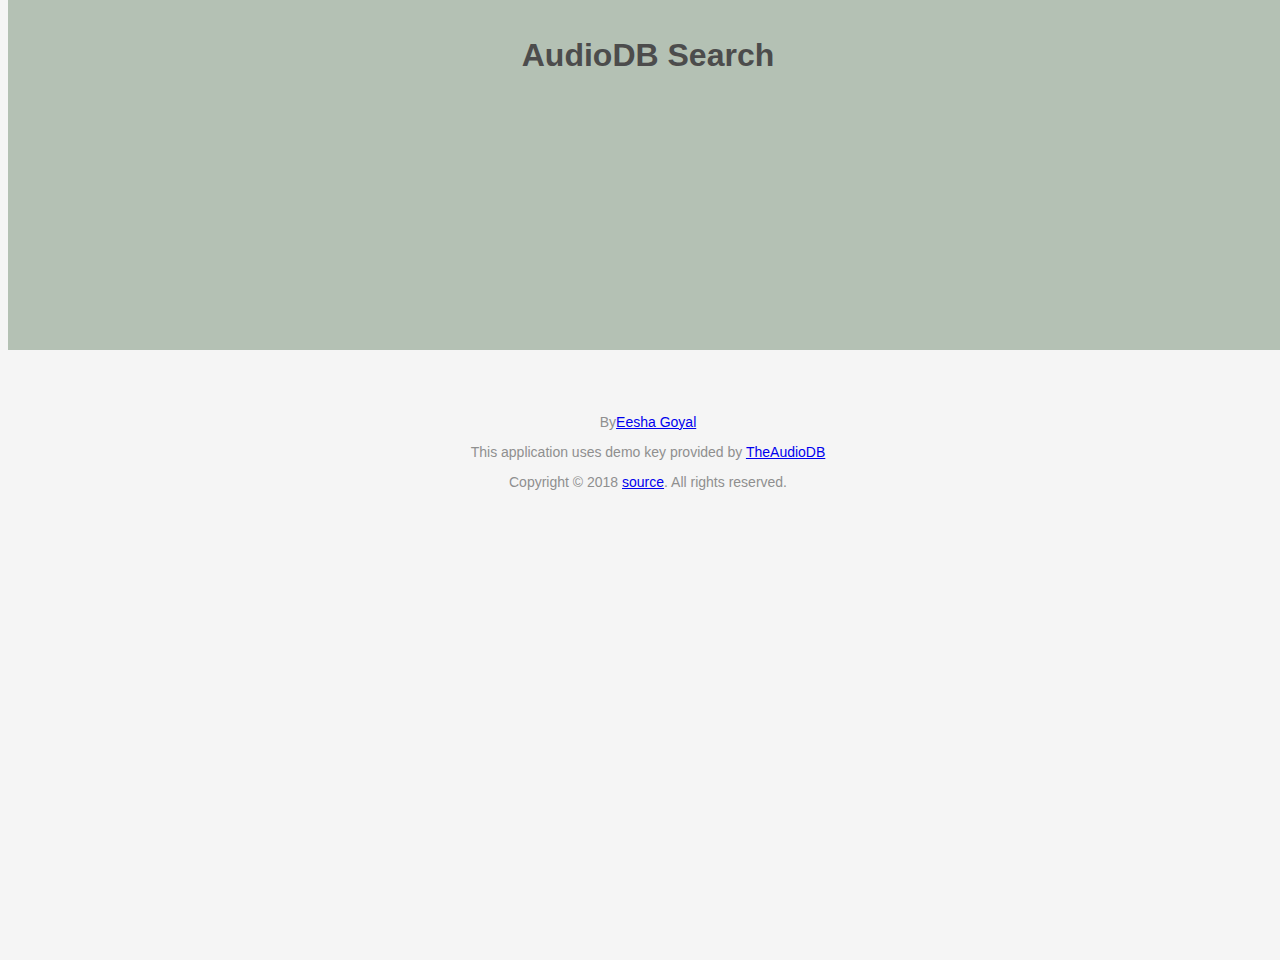
==== artist.html @ e3428c21 "new files for artist page." ====
<!doctype html>
<html lang="en">
<head>
    <meta charset="UTF-8">
    <title>AudioSearch</title>

    <meta name="author" content="Eesha Goyal">
    <meta name="viewport" content="width=device-width, initial-scale=1">
    <meta name="description" content="artist search APP using the audiodb APIs">

    <link rel="stylesheet" type="text/css" href="css/main.css">

</head>

	
<body>		
  	<div class="strip-background">
  		
  		<header class="page-header">
        	<h1>AudioDB Search</h1>
    	</header>
		


		<div id="result-list" class="search__results">
			<!-- dynamically generated result list by javascript -->
			
		</div>


		<br><br><br><br>
		<footer class = "text--center text--muted">
			<div class="search__results">
				<p> By<a href="https://www.linkedin.com/in/eeshagoyal/">Eesha Goyal</a></p>
	            <p class="meta"> This application uses demo key provided by <a href="http://www.theaudiodb.com/forum/viewtopic.php?f=6&t=7">TheAudioDB</a></p>
				<p class=> Copyright &copy; 2018 <a href="https://github.com/eeshagoyal/PrimaSeller-JS-test">source</a>. All rights reserved.</p>
				<br>
            </div>
		</footer>
	</div>

	<script type="text/javascript" src="js/artist.js"></script>
</body>
</html>
---- css/main.css ----
#search-bar {
  float: left;
  width: 100%;
  padding: 5px;
  height: 30px;
  border-radius: 5px;
  outline: none;
  font-size: 1rem;
  border: 1px solid #D0CFCE;
  color: #4c4c4c;
}

#search-bar:focus{
  color: #00B4CC;
}

#search-button {
  position: absolute;  
  right: -50px;
  width: 45px;
  height: 42px;
  border: 1px solid #D0CFCE;
  background: #fff;
  text-align: center;
  color: #000000;
  border-radius: 5px;
  cursor: pointer;
  font-size: 20px;
}

#search-button:hover{
  color: #4c4c4c;
}

/*Resize the wrap to see the search bar change!*/
.wrap{
  padding-top: 150px;
  width: 40%;
  position: absolute;
  top: 30%;
  left: 50%;
  transform: translate(-50%, -50%);
}





/* Stuff that will already be in ext - probably. */

html {
  height:100%;
  margin-bottom: 60px;
  background-color: #F5F5F5;
  font-family: -apple-system, BlinkMacSystemFont, 
    "Segoe UI", "Roboto", "Oxygen", "Ubuntu", "Cantarell", 
    "Fira Sans", "Droid Sans", "Helvetica Neue", 
    sans-serif;
  * {
    box-sizing: border-box;
  }
}


.page-header {
    background-position: 50% 75%;
    background-size: cover;
    text-align: center;
    padding: 1em;
    margin-bottom: 1rem;
    min-height: 5vh;
    color: #4c4c4c;
}


/* Background strip at top */

.strip-background {
  position: absolute;
  z-index: 0;
  top: 0;
  width: 100%;
  height: 350px;
  background-color: #b4c1b4;
  background-size: cover;
  background-repeat: no-repeat;
  background-position: top center;
}


/* Search results */

.search__results {
  top: 150px;
  padding: 0 20px;
  width: 80%;
  margin: 20px auto 0;
  position: relative;
  z-index: 1;


  @media screen and (min-width: 768px) {
    padding: 0;
    width: 75%;
    margin-top: 40px;
  }
}

/* Generic cards */

.card {
  background: #FFFFFF;
  box-shadow: 0 2px 6px 0 rgba(0,0,0,0.20);
  border-radius: 8px;
  padding: 20px;
  @media screen and (min-width: 768px) {
    padding: 30px;
  }
}


.result_item {
  width: 100%;
  border-bottom: 1px solid #D3DCE6;
  padding-bottom: 20px;
  margin-bottom: 20px;
  display: table;
}

.result_item__image {
  order: 1;
  padding-left: 20px;
  width: 10%;
  float: left;
  display:table-cell;

  border-radius: 8px;
  background-size: cover;
  background-position: center center;
  background-repeat: no-repeat;
  
  @media screen and (min-width: 300px) {
    width: 80px;
    height: 80px;
  }
}


.result_item__content {
  order:2;
  padding-left: 100px;
  width: 40%;
  float: left;
  display:table-cell;

  @media screen and (min-width: 300px) {
    width: auto; 
  }
}


.result_item__button{
  order: 3;
  padding-left: 1px ;
  width: 30%;
  float: right;
  display:table-cell;

  @media screen and (min-width: 300px) {
    width: auto;
    height: 50px; 
  }
}

.button {
  width: 140px;
  height: 45px;
  font-family: 'Roboto', sans-serif;
  font-size: 11px;
  text-transform: uppercase;
  letter-spacing: 2.5px; 
  font-weight: 500;
  color: #fff;
  background-color:   #61b876;
  border: none;
  border-radius: 45px;
  box-shadow: 0px 8px 15px rgba(0, 0, 0, 0.1);
  transition: all 0.3s ease 0s;
  cursor: pointer;
  }

.button:hover {
  background-color: #001900;
      box-shadow: 0px 15px 20px rgba(163,183,163)/*(119, 29, 0, 0.73)*/;
  color: #fff;
  transform: translateY(-7px);
}



/* Text modifiers */

.text--muted {
  font-size: 14px;
  color: #8F8F8F; 
}
.text--medium {
  font-weight: 400;
}
.text--center {
  text-align: center;
}

img{
  border-radius: 8px;
}
 
footer{
  top: 900px;
}
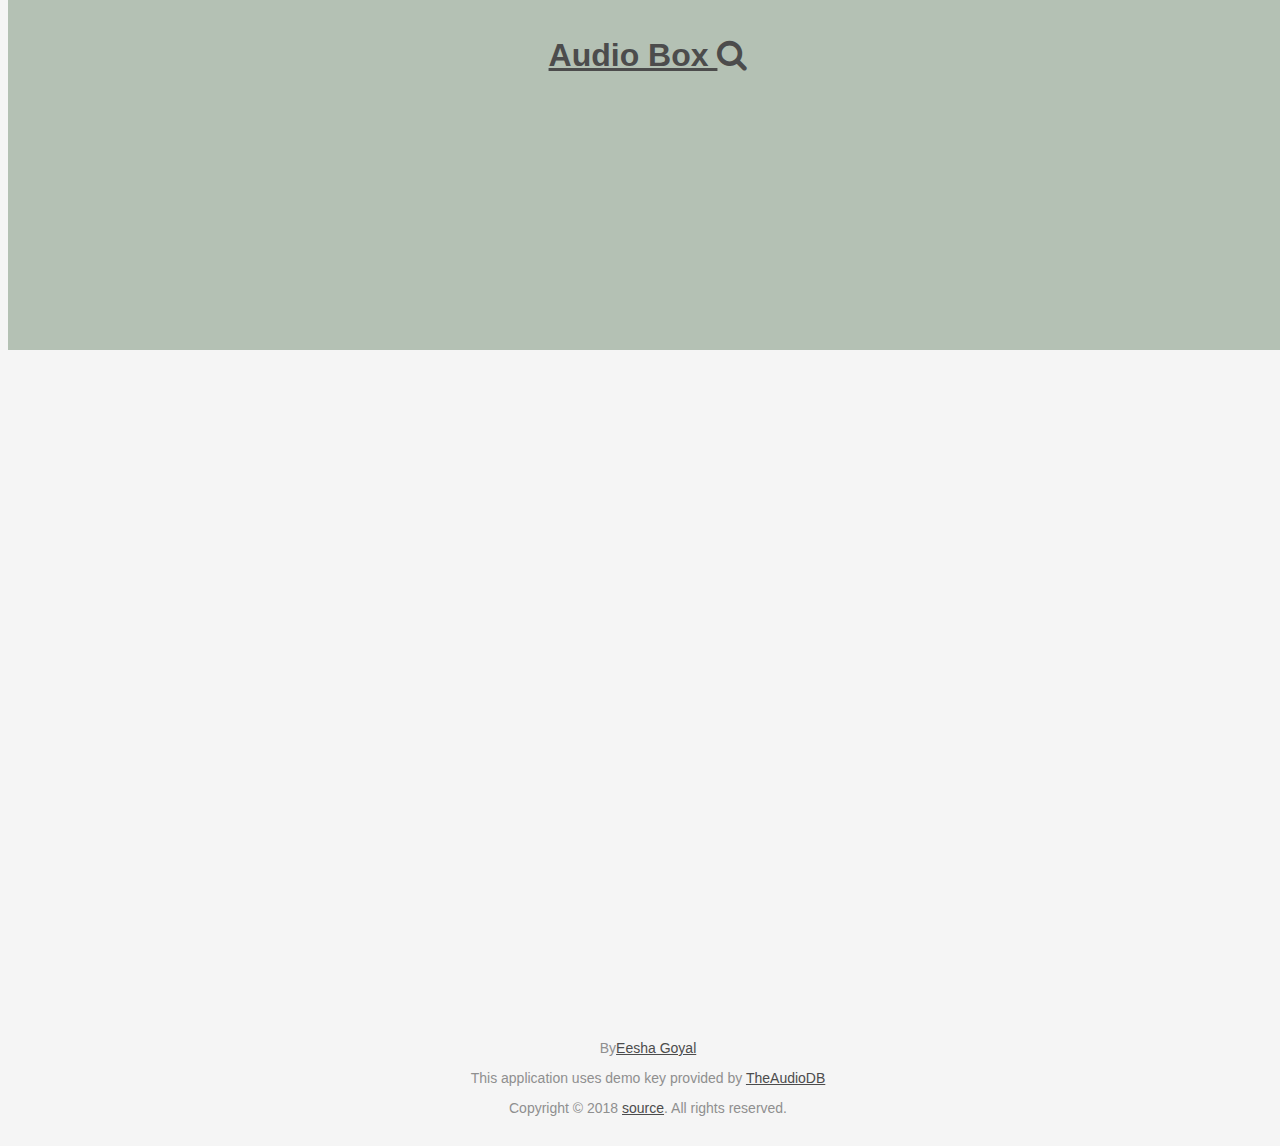
==== commit 310b56dc: "changed all links from http to https" ====
--- a/artist.html
+++ b/artist.html
@@ -2,43 +2,50 @@
 <html lang="en">
 <head>
     <meta charset="UTF-8">
-    <title>AudioSearch</title>
+    <title>AudioBox</title>
 
     <meta name="author" content="Eesha Goyal">
     <meta name="viewport" content="width=device-width, initial-scale=1">
     <meta name="description" content="artist search APP using the audiodb APIs">
 
+    <link rel="stylesheet" type="text/css" href="css/artist.css">
     <link rel="stylesheet" type="text/css" href="css/main.css">
+    <link rel="stylesheet" href="https://cdnjs.cloudflare.com/ajax/libs/font-awesome/4.7.0/css/font-awesome.min.css">
 
+ 
 </head>
 
 	
-<body>		
-  	<div class="strip-background">
-  		
-  		<header class="page-header">
-        	<h1>AudioDB Search</h1>
-    	</header>
+<body>	
+	
+	<div class="strip-background">
 		
+		
+		<header class="page-header">
+			<a href="index.html">	
+				<h1>
+					Audio Box 
+	    		
+	       			<i class="fa fa-search" aria-hidden="true"></i>
+	       		</h1>
+	    	</a>
+	    </header>
 
 
-		<div id="result-list" class="search__results">
-			<!-- dynamically generated result list by javascript -->
-			
-		</div>
+		<div id="artist_details"> </div>
+		<div id="result-list" > </div>
+		<div id="ModalWindow" class="modal"></div>
 
 
-		<br><br><br><br>
+	</div>
 		<footer class = "text--center text--muted">
 			<div class="search__results">
 				<p> By<a href="https://www.linkedin.com/in/eeshagoyal/">Eesha Goyal</a></p>
-	            <p class="meta"> This application uses demo key provided by <a href="http://www.theaudiodb.com/forum/viewtopic.php?f=6&t=7">TheAudioDB</a></p>
+	            <p class="meta"> This application uses demo key provided by <a href="https://www.theaudiodb.com/forum/viewtopic.php?f=6&t=7">TheAudioDB</a></p>
 				<p class=> Copyright &copy; 2018 <a href="https://github.com/eeshagoyal/PrimaSeller-JS-test">source</a>. All rights reserved.</p>
 				<br>
-            </div>
+	        </div>
 		</footer>
-	</div>
-
 	<script type="text/javascript" src="js/artist.js"></script>
 </body>
 </html>--- a/css/artist.css
+++ b/css/artist.css
@@ -0,0 +1,220 @@
+/*------------------------------------------------------*/
+/* Styling for basic HTML tags */
+/*------------------------------------------------------*/
+
+body{
+    /*
+    background: #b4c1b4 ;
+    linear-gradient(135deg,#b4c1b4 0%, #4c4c4c 100%);*/
+    overflow-y: scroll;
+}
+footer{
+    position:absolute;
+   bottom:0;
+   width:100%;
+   height:50px;   /* Height of the footer */
+
+}
+
+a{
+    color:#4c4c4c;
+}
+a:hover{
+    color:#666666;
+}
+
+
+
+/*------------------------------------------------------*/
+/* Shifting Results to right and top
+/*------------------------------------------------------*/
+
+#result-list{
+  padding: 0 50px;
+  width: 60%;
+  margin: 10px auto 0;
+  position: right;
+  top:0;
+  z-index: 1;
+  float: right;
+
+  @media screen and (min-width: 768px) {
+    padding: 0;
+    width: 75%;
+    margin-top: 40px;
+  }
+}
+
+
+/*------------------------------------------------------*/
+/* Tracks List
+/*------------------------------------------------------*/
+#trackname{
+    display: inline;
+    float: : left;
+    line-height: 200%;
+}
+#duration {
+    display: inline;
+    float: right;
+    padding-right: 100px;
+
+}
+
+/*------------------------------------------------------*/
+/* Modal Window */
+/*------------------------------------------------------*/
+.modal {
+    display: none; /* Hidden by default */
+
+    z-index: 7; /* Sit on top */
+    
+     position: fixed;
+
+    left : 38%;
+    overflow: auto; /* Enable scroll if needed */
+    background-color: solid black; /* Fallback color */
+
+    width: 60%;
+}
+
+/* Modal Content */
+.modal-content {
+    color: #fff;
+    background-color:#323232;
+    margin: auto;
+    padding: 20px;
+    border: 1px solid #000;
+    width: 80%;
+}
+
+/* The Close Button */
+.close {
+    color: #fff;
+    float: right;
+    font-size: 28px;
+    font-weight: bold;
+}
+
+.close:hover,
+.close:focus {
+    color: #c4c4c4;
+    text-decoration: none;
+    cursor: pointer;
+}
+
+
+/*------------------------------------------------------*/
+/* Artist Profile Card
+/*------------------------------------------------------*/
+
+#profile-wrap {
+    position: absolute;
+    margin: 0 auto;
+    top: 60%;  left: 20px;
+    text-align: center;
+    height: 460px;
+    width: 450px;
+    z-index: 5;
+}
+.profile-overlay {
+    position: absolute;
+    margin: 0 auto;
+    margin-top: 10px;
+    top: 0; bottom: 0; left: 0; right: 0;
+    z-index: 2;
+    border-radius: 50%;
+    display: block;
+    width: 280px;
+    height: 280px;
+    -webkit-box-shadow: inset 0px 0px 10px 0px rgba(0, 0, 0, 0.4);
+       -moz-box-shadow: inset 0px 0px 10px 0px rgba(0, 0, 0, 0.4);
+            box-shadow: inset 0px 0px 10px 0px rgba(0, 0, 0, 0.4);
+}
+.profile-image {
+    position: absolute;
+    margin: 0 auto;
+    margin-top: 10px;
+    top: 0; bottom: 0; left: 0; right: 0;
+    z-index: 0;
+    display: block;
+    height: 280px;
+    width: 280px;
+    border-radius: 50%;
+    background-size: 50%;
+    background: 0 -30;
+    overflow: hidden;
+    transition: all ease 0.3s;
+}
+#profile-wrap:hover .profile-image {
+    background-position: 0 -29px;
+    border-radius: 0;
+    margin-top: -15px;
+    height: 460px;
+    width: 320px;
+    z-index: 1;
+}
+#profile-wrap:hover .profile-name h2 {
+    font-size: 36px;
+    margin-top: 280px;
+}
+
+#profile-wrap:hover .profile-name h2 span {
+    opacity: 0;
+}
+#profile-wrap:hover .profile-social {
+    opacity: 1;
+    margin-bottom: -35px;
+}
+
+.profile-name h2 {
+    position: relative;
+    padding: 15px;
+    text-transform: uppercase;
+    font-size: 46px;
+    font-weight: 800;
+    margin: 0;
+    margin-top: 295px;
+    z-index: 5;
+    transition: all ease 0.3s;
+}
+.profile-name h4 {
+    font-size: 18px;
+    display: block;
+    font-weight: 400;
+    margin: 5px;
+    transition: all ease 0.3s;
+}
+.profile-social {
+    position: relative;
+    opacity: 0;
+    transition: all ease 0.3s;
+    padding: 0 0 20px 0;
+    z-index: 5;
+}
+.profile-social ul {
+    list-style-type: none;
+    margin: 0;
+    padding: 0;
+}
+.profile-social ul li {
+    display: inline-block;
+    margin: 0;
+}
+.profile-social ul li a {
+    width: 40px;
+    height: 40px;
+    display: block;
+    -webkit-border-radius: 50%;
+       -moz-border-radius: 50%;
+            border-radius: 50%;
+    text-align: center;
+    line-height: 40px;
+    font-size: 20px;
+    background: #303030;
+    color: white;
+}
+.profile-social ul li a:hover {
+    background: #7b1733;
+}
+
--- a/css/main.css
+++ b/css/main.css
@@ -1,4 +1,69 @@
-
+/*------------------------------------------------------*/
+/* Styling for basic HTML tags */
+/*------------------------------------------------------*/
+html {
+  height:100%;
+  margin-bottom: 60px;
+  background-color: #F5F5F5;
+  font-family: -apple-system, BlinkMacSystemFont, 
+    "Segoe UI", "Roboto", "Oxygen", "Ubuntu", "Cantarell", 
+    "Fira Sans", "Droid Sans", "Helvetica Neue", 
+    sans-serif;
+  * {
+    box-sizing: border-box;
+  }
+}
+
+img{
+  border-radius: 8px;
+}
+ 
+
+
+/*------------------------------------------------------*/
+/* Styling is in order of HTML document */
+/*------------------------------------------------------*/
+
+.page-header {
+    background-position: 50% 75%;
+    background-size: cover;
+    text-align: center;
+    padding: 1em;
+    margin-bottom: 1rem;
+    min-height: 5vh;
+    color: #4c4c4c;
+}
+
+
+/* Background strip at top */
+
+.strip-background {
+  position: absolute;
+  z-index: 0;
+  top: 0;
+  width: 100%;
+  height: 350px;
+  background-color: #b4c1b4;
+  background-size: cover;
+  background-repeat: no-repeat;
+  background-position: top center;
+}
+
+
+/*------------------------------------------------------*/
+/*Search Bar */
+/*------------------------------------------------------*/
+
+
+/*Resize the wrap to see the search bar change!*/
+.wrap{
+  padding-top: 150px;
+  width: 40%;
+  position: absolute;
+  top: 30%;
+  left: 50%;
+  transform: translate(-50%, -50%);
+}
 
 #search-bar {
   float: left;
@@ -13,7 +78,7 @@
 }
 
 #search-bar:focus{
-  color: #00B4CC;
+  color: #4c4c4c;
 }
 
 #search-button {
@@ -34,63 +99,41 @@
   color: #4c4c4c;
 }
 
-/*Resize the wrap to see the search bar change!*/
-.wrap{
-  padding-top: 150px;
-  width: 40%;
+
+/*------------------------------------------------------*/
+/* Loading
+/*------------------------------------------------------*/
+.loader {
   position: absolute;
-  top: 30%;
   left: 50%;
-  transform: translate(-50%, -50%);
-}
-
-
-
-
-
-/* Stuff that will already be in ext - probably. */
-
-html {
-  height:100%;
-  margin-bottom: 60px;
-  background-color: #F5F5F5;
-  font-family: -apple-system, BlinkMacSystemFont, 
-    "Segoe UI", "Roboto", "Oxygen", "Ubuntu", "Cantarell", 
-    "Fira Sans", "Droid Sans", "Helvetica Neue", 
-    sans-serif;
-  * {
-    box-sizing: border-box;
-  }
-}
-
-
-.page-header {
-    background-position: 50% 75%;
-    background-size: cover;
-    text-align: center;
-    padding: 1em;
-    margin-bottom: 1rem;
-    min-height: 5vh;
-    color: #4c4c4c;
-}
-
-
-/* Background strip at top */
-
-.strip-background {
-  position: absolute;
-  z-index: 0;
-  top: 0;
-  width: 100%;
-  height: 350px;
-  background-color: #b4c1b4;
-  background-size: cover;
-  background-repeat: no-repeat;
-  background-position: top center;
-}
-
-
+  top: 50%;
+  z-index: 1;
+  width: 150px;
+  height: 150px;
+  margin: -75px 0 0 -75px;
+  border: 16px solid #f3f3f3;
+  border-radius: 50%;
+  border-top: 16px solid #61b876;
+  width: 120px;
+  height: 120px;
+  -webkit-animation: spin 2s linear infinite;
+  animation: spin 2s linear infinite;
+}
+
+@-webkit-keyframes spin {
+  0% { -webkit-transform: rotate(0deg); }
+  100% { -webkit-transform: rotate(360deg); }
+}
+
+@keyframes spin {
+  0% { transform: rotate(0deg); }
+  100% { transform: rotate(360deg); }
+}
+
+
+/*------------------------------------------------------*/
 /* Search results */
+/*------------------------------------------------------*/
 
 .search__results {
   top: 150px;
@@ -160,6 +203,10 @@
   }
 }
 
+
+/*------------------------------------------------------*/
+/* View Albums Button */
+/*------------------------------------------------------*/
 
 .result_item__button{
   order: 3;
@@ -183,7 +230,7 @@
   letter-spacing: 2.5px; 
   font-weight: 500;
   color: #fff;
-  background-color:   #61b876;
+  background-color:#61b876;
   border: none;
   border-radius: 45px;
   box-shadow: 0px 8px 15px rgba(0, 0, 0, 0.1);
@@ -198,9 +245,17 @@
   transform: translateY(-7px);
 }
 
-
-
+/*------------------------------------------------------*/
+/* Arrow icons
+/*------------------------------------------------------*/
+
+.fa-angle-left, .fa-angle-right{
+    color: #61b876;
+}
+/*------------------------------------------------------*/
 /* Text modifiers */
+/*------------------------------------------------------*/
+
 
 .text--muted {
   font-size: 14px;
@@ -213,10 +268,3 @@
   text-align: center;
 }
 
-img{
-  border-radius: 8px;
-}
- 
-footer{
-  top: 900px;
-}
